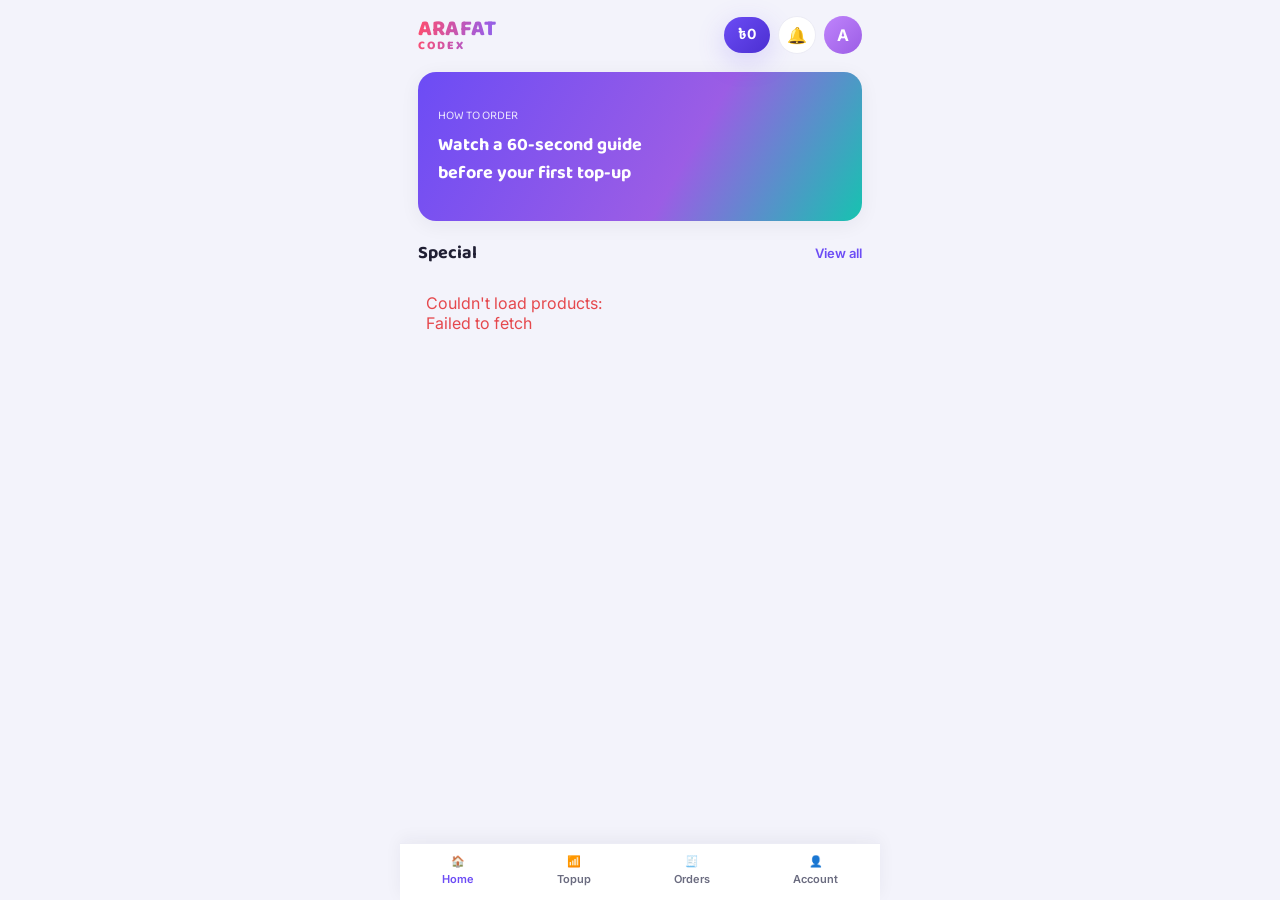
==== frontend/index.html @ 89444cfe "Add files via upload" ====
<!DOCTYPE html>
<html lang="en">
<head>
<meta charset="UTF-8" />
<meta name="viewport" content="width=device-width, initial-scale=1.0" />
<title>Arafat Codex</title>
<link rel="stylesheet" href="css/style.css" />
<script src="https://telegram.org/js/telegram-web-app.js"></script>
</head>
<body>
<div class="app-shell">

  <header class="app-header">
    <div class="brand">ARAFAT<br /><small>CODEX</small></div>
    <div class="header-actions">
      <a href="wallet.html" class="wallet-pill" id="walletPill">৳0</a>
      <a href="#" class="icon-btn" title="Notifications">🔔</a>
      <a href="account.html" class="avatar" id="avatarInitial">A</a>
    </div>
  </header>

  <div class="hero-banner">
    <div style="background:linear-gradient(120deg, var(--primary), #9B5DE5 60%, var(--accent-teal));
                padding:34px 20px; color:#fff; font-family:var(--font-display);">
      <div style="font-size:12px; opacity:.85; margin-bottom:6px;">HOW TO ORDER</div>
      <div style="font-size:18px; font-weight:700; max-width:220px;">
        Watch a 60-second guide before your first top-up
      </div>
    </div>
  </div>

  <div class="section-title">
    <h2>Special</h2>
    <a href="topup.html">View all</a>
  </div>
  <div class="product-grid" id="productGrid">
    <!-- product cards render here -->
  </div>

  <nav class="bottom-nav">
    <a href="index.html" class="active">🏠<span>Home</span></a>
    <a href="topup.html">📶<span>Topup</span></a>
    <a href="orders.html">🧾<span>Orders</span></a>
    <a href="account.html">👤<span>Account</span></a>
  </nav>
</div>

<script src="js/api.js"></script>
<script>
  (function init() {
    if (window.Telegram?.WebApp) window.Telegram.WebApp.ready();
    document.getElementById("avatarInitial").textContent =
      (localStorage.getItem("ac_display_name") || "A")[0].toUpperCase();
  })();

  async function loadHomeProducts() {
    const grid = document.getElementById("productGrid");
    try {
      const products = await Api.listProducts();
      const balance = await Api.getBalance(getCurrentUserId());
      document.getElementById("walletPill").textContent = bdt(balance.wallet_balance);

      if (!products.length) {
        grid.innerHTML = `<p style="color:var(--text-muted); padding:0 8px;">No products yet - add some from the admin panel.</p>`;
        return;
      }
      grid.innerHTML = products.map(p => `
        <a class="product-card" href="topup.html?product=${p.id}">
          <div style="aspect-ratio:1/1; background:linear-gradient(135deg,var(--primary-light),#fff);
                      display:flex; align-items:center; justify-content:center; font-size:34px;">🎮</div>
          <div class="label">${p.name}</div>
        </a>
      `).join("");
    } catch (err) {
      grid.innerHTML = `<p style="color:var(--danger); padding:0 8px;">Couldn't load products: ${err.message}</p>`;
    }
  }
  loadHomeProducts();
</script>
</body>
</html>
---- frontend/css/style.css ----
@import url('https://fonts.googleapis.com/css2?family=Baloo+2:wght@500;600;700;800&family=Inter:wght@400;500;600;700&family=Noto+Sans+Bengali:wght@400;500;600&display=swap');

:root {
  /* Color */
  --bg: #F3F3FB;
  --surface: #FFFFFF;
  --primary: #6C4CF5;
  --primary-dark: #4B2FD1;
  --primary-light: #EEE9FF;
  --accent-pink: #FF4D6D;
  --accent-teal: #16C3B0;
  --accent-orange: #FF7A45;
  --danger: #E5484D;
  --success: #22C56E;
  --text: #201F33;
  --text-muted: #6B6C80;
  --border: #ECECF5;

  /* Type */
  --font-display: 'Baloo 2', 'Noto Sans Bengali', sans-serif;
  --font-body: 'Inter', 'Noto Sans Bengali', sans-serif;

  /* Layout */
  --radius-lg: 18px;
  --radius-md: 12px;
  --radius-pill: 999px;
  --shadow-card: 0 4px 20px rgba(32, 31, 51, 0.06);
  --shadow-pop: 0 8px 28px rgba(108, 76, 245, 0.22);
  --max-width: 480px;
}

* { box-sizing: border-box; }

body {
  margin: 0;
  font-family: var(--font-body);
  background: var(--bg);
  color: var(--text);
  -webkit-font-smoothing: antialiased;
}

.app-shell {
  max-width: var(--max-width);
  margin: 0 auto;
  min-height: 100vh;
  background: var(--bg);
  padding-bottom: 84px;
  position: relative;
}

/* ---------- Header ---------- */
.app-header {
  display: flex;
  align-items: center;
  justify-content: space-between;
  padding: 16px 18px 12px;
  gap: 10px;
}

.brand {
  font-family: var(--font-display);
  font-weight: 800;
  font-size: 22px;
  line-height: 1;
  letter-spacing: 0.2px;
  background: linear-gradient(100deg, var(--accent-pink) 0%, #9B5DE5 45%, var(--accent-teal) 100%);
  -webkit-background-clip: text;
  background-clip: text;
  color: transparent;
  background-size: 200% auto;
  animation: shimmer 6s ease-in-out infinite;
}

@media (prefers-reduced-motion: reduce) {
  .brand { animation: none; }
}

@keyframes shimmer {
  0%, 100% { background-position: 0% center; }
  50% { background-position: 100% center; }
}

.brand small { display: block; font-size: 12px; letter-spacing: 2px; }

.header-actions { display: flex; align-items: center; gap: 8px; }

.wallet-pill {
  display: flex; align-items: center; gap: 6px;
  background: linear-gradient(135deg, var(--primary), var(--primary-dark));
  color: #fff; font-weight: 700; font-size: 14px;
  padding: 8px 14px; border-radius: var(--radius-pill);
  box-shadow: var(--shadow-pop);
  text-decoration: none;
}

.icon-btn {
  width: 38px; height: 38px; border-radius: 50%;
  background: var(--surface); border: 1px solid var(--border);
  display: flex; align-items: center; justify-content: center;
  color: var(--text); text-decoration: none;
}

.avatar {
  width: 38px; height: 38px; border-radius: 50%;
  background: linear-gradient(135deg, #C084FC, #9B5DE5);
  color: #fff; font-weight: 700; display: flex; align-items: center; justify-content: center;
  text-decoration: none;
}

/* ---------- Banner ---------- */
.hero-banner {
  margin: 6px 18px 18px; border-radius: var(--radius-lg); overflow: hidden;
  box-shadow: var(--shadow-card);
}
.hero-banner img { width: 100%; display: block; }

/* ---------- Section heading ---------- */
.section-title {
  display: flex; align-items: center; justify-content: space-between;
  padding: 0 18px 10px;
}
.section-title h2 {
  font-family: var(--font-display); font-size: 18px; margin: 0; color: var(--text);
}
.section-title a { font-size: 13px; color: var(--primary); text-decoration: none; font-weight: 600; }

/* ---------- Product grid (home) ---------- */
.product-grid {
  display: grid; grid-template-columns: repeat(2, 1fr); gap: 12px;
  padding: 0 18px 18px;
}
.product-card {
  background: var(--surface); border-radius: var(--radius-lg);
  box-shadow: var(--shadow-card); overflow: hidden; text-decoration: none; color: var(--text);
  display: block;
}
.product-card img { width: 100%; aspect-ratio: 1 / 1; object-fit: cover; display: block; }
.product-card .label {
  padding: 10px 12px 14px; font-weight: 700; font-size: 13px; text-align: center;
}

/* ---------- Package list (topup page) ---------- */
.package-header {
  display: flex; align-items: center; gap: 12px; padding: 4px 18px 16px;
}
.package-header img { width: 56px; height: 56px; border-radius: 12px; object-fit: cover; }
.package-header h1 { font-family: var(--font-display); font-size: 17px; margin: 0 0 4px; }
.tag-pill {
  display: inline-block; background: var(--primary-light); color: var(--primary-dark);
  font-size: 11px; font-weight: 700; padding: 3px 10px; border-radius: var(--radius-pill);
}

.package-grid {
  display: grid; grid-template-columns: 1fr 1fr; gap: 12px; padding: 0 18px 18px;
}
.package-card {
  position: relative; background: var(--surface); border-radius: var(--radius-md);
  border-left: 4px solid var(--primary); box-shadow: var(--shadow-card);
  padding: 16px 14px; cursor: pointer; text-align: left;
}
.package-card.alt { border-left-color: var(--accent-orange); }
.package-card .desc { font-size: 13px; color: var(--text-muted); font-weight: 600; margin-bottom: 6px; }
.package-card .price { font-family: var(--font-display); font-size: 20px; color: var(--primary-dark); }
.package-card .dot {
  position: absolute; top: 12px; right: 12px; width: 8px; height: 8px;
  border-radius: 50%; background: var(--success);
}
.package-card.selected { outline: 2px solid var(--primary); }
.package-card.out-of-stock { opacity: 0.55; pointer-events: none; }
.stock-badge {
  position: absolute; top: 10px; right: 10px; background: var(--danger); color: #fff;
  font-size: 10px; font-weight: 700; padding: 3px 8px; border-radius: var(--radius-pill);
}

/* ---------- Forms ---------- */
.field-label {
  font-size: 13px; font-weight: 700; color: var(--text-muted); text-transform: uppercase;
  letter-spacing: 0.4px; padding: 0 18px; margin-bottom: 6px; display: block;
}
.text-input {
  width: calc(100% - 36px); margin: 0 18px 14px; padding: 14px 16px;
  border-radius: var(--radius-md); border: 1px solid var(--border); background: var(--surface);
  font-size: 15px; font-family: var(--font-body);
}
.btn-primary {
  display: block; width: calc(100% - 36px); margin: 6px 18px;
  background: linear-gradient(135deg, var(--primary), var(--primary-dark));
  color: #fff; font-weight: 700; font-size: 15px; text-align: center;
  padding: 15px; border: none; border-radius: var(--radius-md); cursor: pointer;
  box-shadow: var(--shadow-pop);
}
.btn-primary:disabled { opacity: 0.5; cursor: not-allowed; box-shadow: none; }
.btn-secondary {
  display: inline-flex; align-items: center; justify-content: center; gap: 8px;
  background: #fff2ec; color: var(--accent-orange); font-weight: 700; font-size: 14px;
  padding: 13px; border: none; border-radius: var(--radius-md); width: calc(100% - 36px);
  margin: 0 18px 14px; cursor: pointer;
}

/* ---------- Payment tabs ---------- */
.pay-tabs { display: flex; gap: 12px; padding: 0 18px 14px; }
.pay-tab {
  flex: 1; text-align: center; padding: 14px 8px; border-radius: var(--radius-md);
  border: 1px solid var(--border); background: var(--surface); font-weight: 700; font-size: 13px;
  cursor: pointer;
}
.pay-tab.active { border-color: var(--primary); background: var(--primary-light); color: var(--primary-dark); }

.summary-box {
  margin: 4px 18px 16px; padding: 18px; border-radius: var(--radius-lg);
  background: linear-gradient(135deg, var(--primary), var(--primary-dark)); color: #fff;
}
.summary-row { display: flex; justify-content: space-between; font-size: 14px; padding: 5px 0; opacity: 0.9; }
.summary-total { display: flex; justify-content: space-between; align-items: baseline; margin-top: 8px; }
.summary-total .amount { font-family: var(--font-display); font-size: 26px; font-weight: 800; }

/* ---------- Account grid ---------- */
.tile-grid {
  display: grid; grid-template-columns: 1fr 1fr; gap: 12px; padding: 6px 18px 18px;
}
.tile {
  background: var(--surface); border-radius: var(--radius-lg); box-shadow: var(--shadow-card);
  padding: 20px 14px; text-align: center; text-decoration: none; color: var(--text);
}
.tile.active-tile { outline: 2px solid var(--primary); }
.tile .tile-icon {
  width: 42px; height: 42px; border-radius: 12px; margin: 0 auto 10px;
  display: flex; align-items: center; justify-content: center; font-size: 20px;
}
.tile .tile-label { font-weight: 700; font-size: 13px; }
.tile .tile-value { font-family: var(--font-display); font-size: 20px; margin-bottom: 2px; }

/* ---------- Empty state ---------- */
.empty-state {
  margin: 18px; padding: 48px 20px; text-align: center; background: var(--surface);
  border-radius: var(--radius-lg); box-shadow: var(--shadow-card);
}
.empty-state .icon { font-size: 40px; margin-bottom: 14px; }
.empty-state h3 { font-family: var(--font-display); color: var(--primary-dark); margin: 0 0 12px; }
.empty-state a { color: var(--primary-dark); font-weight: 700; text-decoration: none; }

/* ---------- Bottom nav ---------- */
.bottom-nav {
  position: fixed; bottom: 0; left: 50%; transform: translateX(-50%);
  width: 100%; max-width: var(--max-width); background: var(--surface);
  border-top: 1px solid var(--border); display: flex; justify-content: space-around;
  padding: 10px 0 14px; box-shadow: 0 -4px 16px rgba(32,31,51,0.05);
}
.bottom-nav a {
  display: flex; flex-direction: column; align-items: center; gap: 4px;
  color: var(--text-muted); text-decoration: none; font-size: 11px; font-weight: 600;
}
.bottom-nav a.active { color: var(--primary); }

/* ---------- Misc ---------- */
.helper-bubble {
  position: fixed; bottom: 96px; right: 18px; display: flex; align-items: center; gap: 8px;
}
.helper-bubble .msg {
  background: #fff; border-radius: var(--radius-pill); padding: 8px 14px; font-size: 12px;
  font-family: var(--font-body); box-shadow: var(--shadow-card); font-family: 'Noto Sans Bengali', var(--font-body);
}
.helper-bubble .fab {
  width: 48px; height: 48px; border-radius: 50%; background: #2563EB; color: #fff;
  display: flex; align-items: center; justify-content: center; font-size: 20px; box-shadow: var(--shadow-card);
}

.status-tag { font-size: 11px; font-weight: 700; padding: 3px 9px; border-radius: var(--radius-pill); }
.status-tag.pending { background: #FFF4E5; color: #B45309; }
.status-tag.fulfilled { background: #E7F9EE; color: #16794D; }
.status-tag.rejected { background: #FDEAEA; color: #B91C1C; }

a:focus-visible, button:focus-visible, .package-card:focus-visible {
  outline: 2px solid var(--primary-dark); outline-offset: 2px;
}
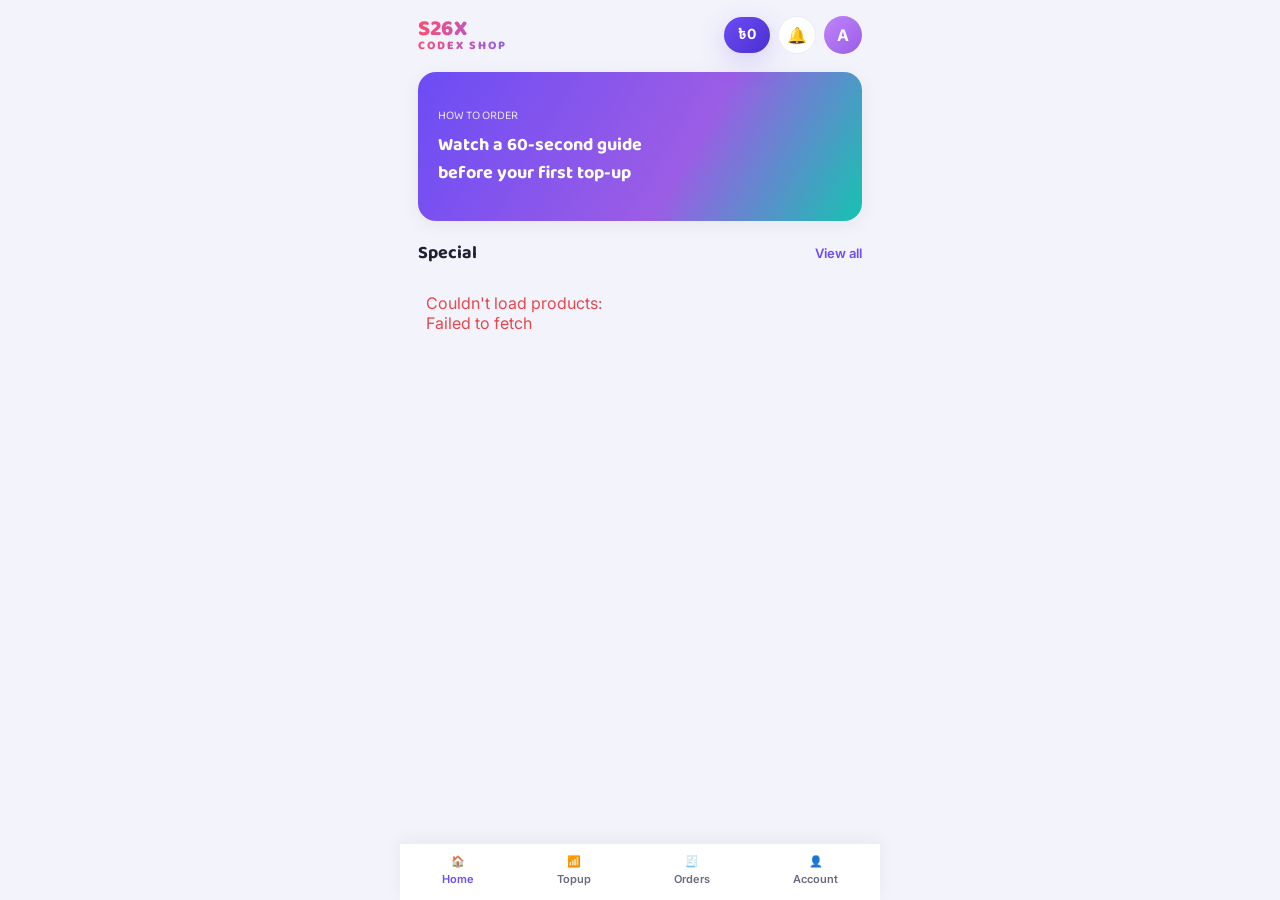
==== commit 6c4b2312: "Add files via upload" ====
--- a/frontend/index.html
+++ b/frontend/index.html
@@ -3,7 +3,7 @@
 <head>
 <meta charset="UTF-8" />
 <meta name="viewport" content="width=device-width, initial-scale=1.0" />
-<title>Arafat Codex</title>
+<title>S26X CODEX SHOP</title>
 <link rel="stylesheet" href="css/style.css" />
 <script src="https://telegram.org/js/telegram-web-app.js"></script>
 </head>
@@ -11,7 +11,7 @@
 <div class="app-shell">
 
   <header class="app-header">
-    <div class="brand">ARAFAT<br /><small>CODEX</small></div>
+    <div class="brand">S26X<br /><small>CODEX SHOP</small></div>
     <div class="header-actions">
       <a href="wallet.html" class="wallet-pill" id="walletPill">৳0</a>
       <a href="#" class="icon-btn" title="Notifications">🔔</a>
@@ -45,6 +45,7 @@
   </nav>
 </div>
 
+<script>window.S26X_API_BASE_URL = "";</script>
 <script src="js/api.js"></script>
 <script>
   (function init() {
@@ -57,7 +58,7 @@
     const grid = document.getElementById("productGrid");
     try {
       const products = await Api.listProducts();
-      const balance = await Api.getBalance(getCurrentUserId());
+      const balance = await Api.getBalance((await getCurrentUserId()));
       document.getElementById("walletPill").textContent = bdt(balance.wallet_balance);
 
       if (!products.length) {
